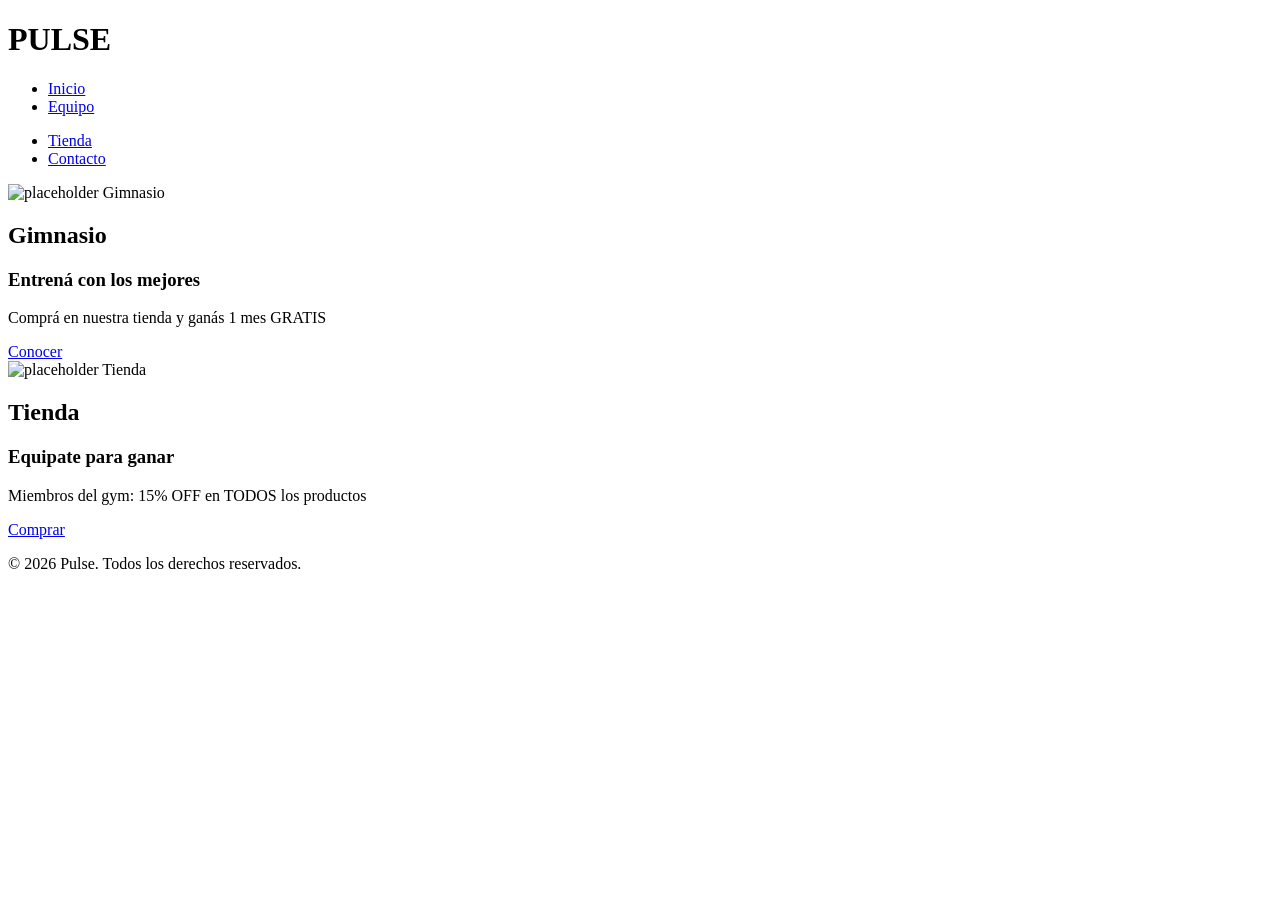
==== index.html @ e8519395 "index: estructura base y navegacion" ====
<!doctype html>
<html lang="es">
  <head>
    <meta charset="UTF-8" />
    <meta name="viewport" content="width=device-width, initial-scale=1.0" />
    <link rel="stylesheet" href="./css/style.css">
    <link rel="icon" href="./assets/favicon/favicon.ico" type="image/x-icon">
    <title>PULSE</title>
  </head>
  <body>
    <header>
      <h1>PULSE</h1>
      <nav>
        <!-- Inicio barra de navegacion -->
        <ul>
            <li><a href="./index.html">Inicio</a></li>
            <li><a href="./pages/equipo.html">Equipo</a></li>
        </ul>
        <ul>
            <li><a href="./pages/pedido.html">Tienda</a></li>
            <li><a href="./pages/contacto.html">Contacto</a></li>
        </ul>
      </nav>
      <!-- ## Fin barra de navegacion -->
    </header>
    
    <main>
        <div class="contenedor">
      <!-- Contenedor ambas columnas -->
      <section> <!-- Columna izquierda -->
        <img src="https://placehold.co/300x600" alt="placeholder Gimnasio" />
        <h2>Gimnasio</h2>
        <h3>Entrená con los mejores</h3>
        <p>Comprá en nuestra tienda y ganás 1 mes GRATIS</p>
        <a href="./pages/equipo.html">Conocer</a>
      </section>

      <section> <!-- Columna derecha -->
        <img src="https://placehold.co/300x600" alt="placeholder Tienda" />
        <h2>Tienda</h2>
        <h3>Equipate para ganar</h3>
        <p>Miembros del gym: 15% OFF en TODOS los productos</p>
        <a href="./pages/pedido.html">Comprar</a>
      </section>
    </div> <!-- Fin contenedor ambas columnas -->
    </main>

    <footer>
      <p>© 2026 Pulse. Todos los derechos reservados.</p>
    </footer>
  </body>
</html>
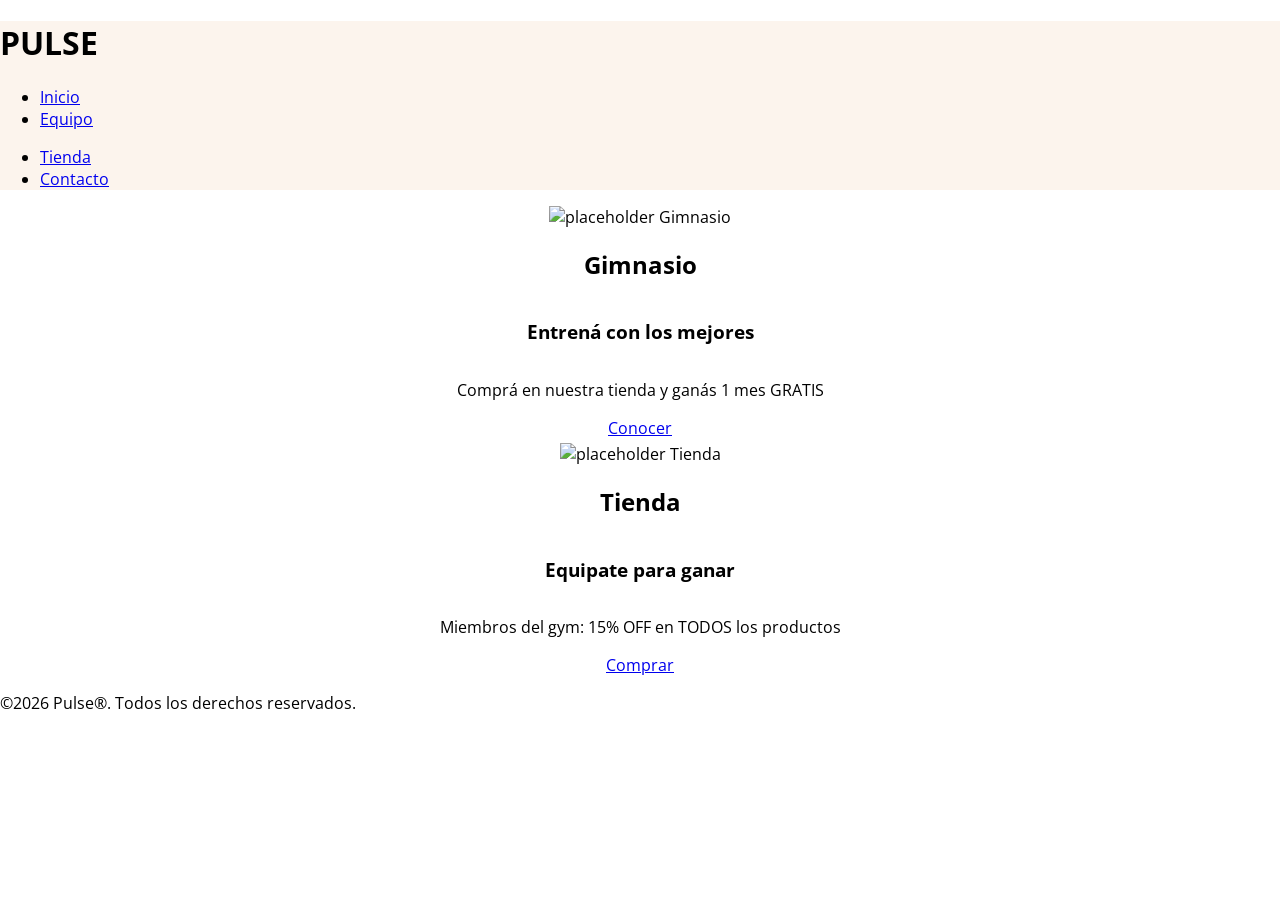
==== commit 8747ac73: "Fix typo" ====
--- a/index.html
+++ b/index.html
@@ -1,31 +1,33 @@
 <!doctype html>
 <html lang="es">
-  <head>
-    <meta charset="UTF-8" />
-    <meta name="viewport" content="width=device-width, initial-scale=1.0" />
-    <link rel="stylesheet" href="./css/style.css">
-    <link rel="icon" href="./assets/favicon/favicon.ico" type="image/x-icon">
-    <title>PULSE</title>
-  </head>
-  <body>
-    <header>
-      <h1>PULSE</h1>
-      <nav>
-        <!-- Inicio barra de navegacion -->
-        <ul>
-            <li><a href="./index.html">Inicio</a></li>
-            <li><a href="./pages/equipo.html">Equipo</a></li>
-        </ul>
-        <ul>
-            <li><a href="./pages/pedido.html">Tienda</a></li>
-            <li><a href="./pages/contacto.html">Contacto</a></li>
-        </ul>
-      </nav>
-      <!-- ## Fin barra de navegacion -->
-    </header>
-    
-    <main>
-        <div class="contenedor">
+
+<head>
+  <meta charset="UTF-8" />
+  <meta name="viewport" content="width=device-width, initial-scale=1.0" />
+  <link rel="stylesheet" href="./css/style.css">
+  <link rel="icon" href="./assets/favicon/favicon.ico" type="image/x-icon">
+  <title>PULSE®</title>
+</head>
+
+<body>
+  <header>
+    <h1>PULSE</h1>
+    <nav>
+      <!-- Inicio barra de navegacion -->
+      <ul>
+        <li><a href="./index.html">Inicio</a></li>
+        <li><a href="./pages/equipo.html">Equipo</a></li>
+      </ul>
+      <ul>
+        <li><a href="./pages/pedido.html">Tienda</a></li>
+        <li><a href="./pages/contacto.html">Contacto</a></li>
+      </ul>
+    </nav>
+    <!-- ## Fin barra de navegacion -->
+  </header>
+
+  <main>
+    <div class="contenedor">
       <!-- Contenedor ambas columnas -->
       <section> <!-- Columna izquierda -->
         <img src="https://placehold.co/300x600" alt="placeholder Gimnasio" />
@@ -43,10 +45,11 @@
         <a href="./pages/pedido.html">Comprar</a>
       </section>
     </div> <!-- Fin contenedor ambas columnas -->
-    </main>
+  </main>
 
-    <footer>
-      <p>© 2026 Pulse. Todos los derechos reservados.</p>
-    </footer>
-  </body>
+  <footer>
+    <p>©2026 Pulse®. Todos los derechos reservados.</p>
+  </footer>
+</body>
+
 </html>
--- a/css/style.css
+++ b/css/style.css
@@ -0,0 +1,111 @@
+@charset "UTF-8";
+@import url("https://fonts.googleapis.com/css2?family=Open+Sans:wght@400&display=swap");
+@import url('https://fonts.googleapis.com/css2?family=Archivo+Black&display=swap');
+@import url('https://fonts.googleapis.com/css2?family=Rubik+Mono+One&display=swap');
+
+.strong-font {
+  font-family: "Archivo Black", sans-serif;
+}
+
+.styled-font {
+  font-family: "Rubik Mono One", monospace;
+}
+
+h1.strong-font {
+  font-size: 2em;
+}
+
+div>h2 {
+  font-size: 1.6em;
+}
+
+
+body {
+  margin: 0;
+  font-family: "Open Sans", sans-serif;
+}
+
+header {
+  background-color: #FCF4ED;
+  width: 100%;
+  height: auto;
+}
+
+.right {
+  display: flex;
+  flex-direction: row;
+  align-items: center;
+  justify-content: flex-end;
+  margin: 0 4px;
+}
+
+#pulse-logo {
+  width: 24vh;
+  height: auto;
+}
+
+.logo {
+  width: 6vh;
+  height: auto;
+}
+
+.flex-container {
+  display: flex;
+  position: relative;
+}
+
+.flex-container.centered {
+  justify-content: center;
+  align-items: center;
+}
+
+
+.image-text {
+  position: absolute;
+  color: white;
+  font-size: 4.5rem;
+  font-weight: bold;
+}
+
+#gym-image {
+  width: 100vw;
+  height: 60vh;
+  filter: brightness(0.3);
+  object-fit: cover;
+  object-position: center;
+  position: relative;
+  z-index: -1
+}
+
+#shop-offer {
+  background-color: #05DF72;
+  display: flex;
+  flex-direction: row;
+  align-items: flex-start;
+  justify-content: space-between;
+  height: 10vh;
+  width: 100%;
+  position: relative;
+  z-index: 1
+}
+
+#offer-text-container {
+  display: flex;
+  flex-direction: column;
+  align-items: flex-start;
+  justify-content: flex-start;
+  margin: 0 8px;
+  width: 100%;
+  height: 100%;
+}
+
+
+section {
+  text-align: center;
+  display: flex;
+  flex-direction: column;
+  align-items: center;
+  justify-content: center;
+  margin: 4px;
+
+}
